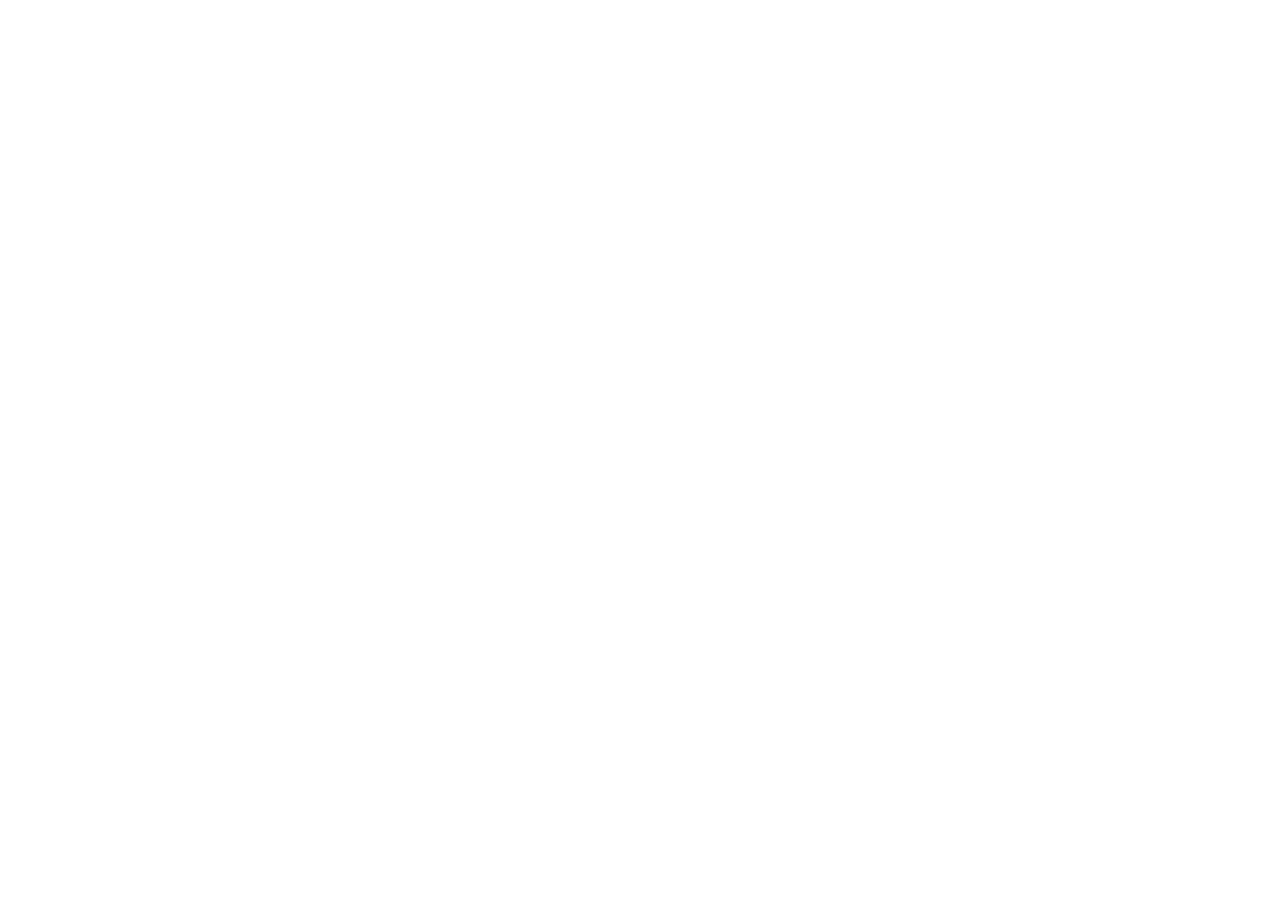
==== index.html @ 36f2eb3d "Added base html and css files." ====
<!DOCTYPE html>
<html lang="en">
  <head>
    <meta charset="UTF-8" />
    <meta name="viewport" content="width=device-width, initial-scale=1.0" />
    <meta http-equiv="X-UA-Compatible" content="ie=edge" />
    <link
      rel="stylesheet"
      href="https://stackpath.bootstrapcdn.com/font-awesome/4.7.0/css/font-awesome.min.css"
    />
    <link rel="stylesheet" href="style.css" />
    <title>Sk8er Heads</title>
  </head>
  <body></body>
</html>
---- style.css ----
html {
  box-sizing: border-box;
}

*,
*::after,
*::before {
  box-sizing: inherit;
}
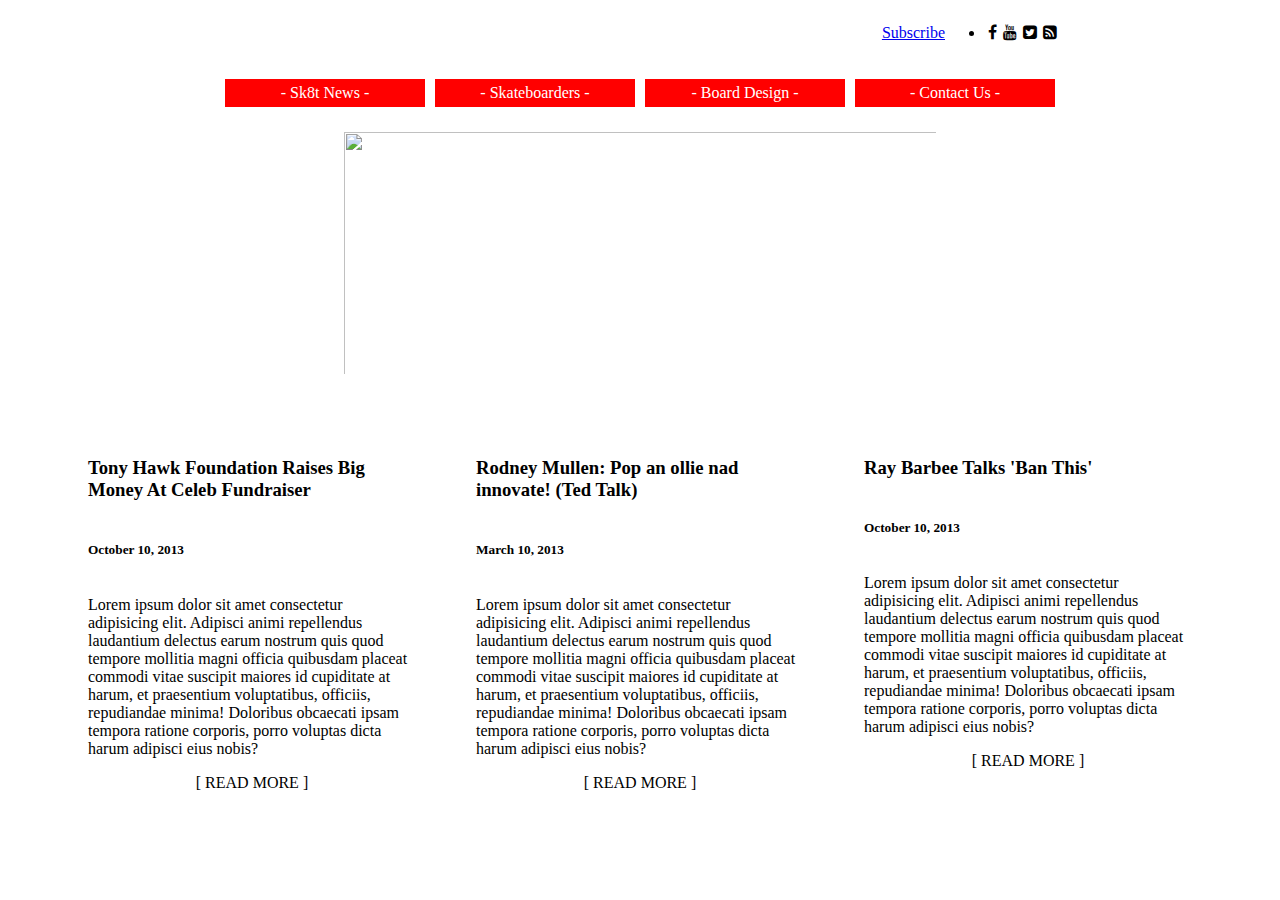
==== commit 8082f5ff: "added content up to blog posts and added styles for added content" ====
--- a/index.html
+++ b/index.html
@@ -11,5 +11,79 @@
     <link rel="stylesheet" href="style.css" />
     <title>Sk8er Heads</title>
   </head>
-  <body></body>
+  <body>
+    <article class="content">
+      <header id="page-top-head">
+        <div id="icon-menu">
+          <a href="#">Subscribe</a>
+          <ul>
+            <li></li>
+          </ul>
+          <i class="fa fa-facebook-f"></i>
+          <i class="fa fa-youtube"></i>
+          <i class="fa fa-twitter-square"></i>
+          <i class="fa fa-rss-square"></i>
+        </div>
+        <div>
+          <ul id="menu">
+            <li>- Sk8t News -</li>
+            <li>- Skateboarders -</li>
+            <li>- Board Design -</li>
+            <li>- Contact Us -</li>
+          </ul>
+        </div>
+      </header>
+      <section class="main-content">
+        <div class="top-image">
+          <img src="./assets/top-image.png" />
+        </div>
+        <main class="blogs">
+          <section id="blog-section-1">
+            <h3>Tony Hawk Foundation Raises Big Money At Celeb Fundraiser</h3>
+            <h5>October 10, 2013</h5>
+            <p>
+              Lorem ipsum dolor sit amet consectetur adipisicing elit. Adipisci
+              animi repellendus laudantium delectus earum nostrum quis quod
+              tempore mollitia magni officia quibusdam placeat commodi vitae
+              suscipit maiores id cupiditate at harum, et praesentium
+              voluptatibus, officiis, repudiandae minima! Doloribus obcaecati
+              ipsam tempora ratione corporis, porro voluptas dicta harum
+              adipisci eius nobis?
+            </p>
+            <footer>[ READ MORE ]</footer>
+          </section>
+          <section id="blog-section-2">
+            <h3>Rodney Mullen: Pop an ollie nad innovate! (Ted Talk)</h3>
+            <h5>March 10, 2013</h5>
+            <p>
+              Lorem ipsum dolor sit amet consectetur adipisicing elit. Adipisci
+              animi repellendus laudantium delectus earum nostrum quis quod
+              tempore mollitia magni officia quibusdam placeat commodi vitae
+              suscipit maiores id cupiditate at harum, et praesentium
+              voluptatibus, officiis, repudiandae minima! Doloribus obcaecati
+              ipsam tempora ratione corporis, porro voluptas dicta harum
+              adipisci eius nobis?
+            </p>
+            <footer>[ READ MORE ]</footer>
+          </section>
+          <section id="blog-section-3">
+            <h3>Ray Barbee Talks 'Ban This'</h3>
+
+            <h5>October 10, 2013</h5>
+
+            <p>
+              Lorem ipsum dolor sit amet consectetur adipisicing elit. Adipisci
+              animi repellendus laudantium delectus earum nostrum quis quod
+              tempore mollitia magni officia quibusdam placeat commodi vitae
+              suscipit maiores id cupiditate at harum, et praesentium
+              voluptatibus, officiis, repudiandae minima! Doloribus obcaecati
+              ipsam tempora ratione corporis, porro voluptas dicta harum
+              adipisci eius nobis?
+            </p>
+            <footer>[ READ MORE ]</footer>
+          </section>
+        </main>
+      </section>
+    </article>
+  </body>
 </html>
--- a/style.css
+++ b/style.css
@@ -1,5 +1,6 @@
 html {
   box-sizing: border-box;
+  background-image: url("./assets/bg.jpg");
 }
 
 *,
@@ -7,3 +8,89 @@
 *::before {
   box-sizing: inherit;
 }
+
+.content {
+  display: flex;
+  width: 100%;
+  flex-wrap: wrap;
+}
+
+#page-top-head {
+  margin-left: auto;
+  margin-right: auto;
+}
+
+#page-top-head #menu {
+  display: flex;
+  list-style: none;
+  flex-direction: row;
+}
+
+#icon-menu {
+  display: flex;
+  justify-content: flex-end;
+  align-items: baseline;
+}
+
+#menu {
+  color: white;
+  display: flex;
+  flex-direction: row;
+  padding: 0;
+  list-style: none;
+  justify-content: space-around;
+}
+
+#menu li {
+  width: 200px;
+  padding: 5px;
+  margin: 5px;
+  background: red;
+  text-align: center;
+}
+
+i {
+  padding: 3px;
+}
+
+.main-content {
+  margin-left: auto;
+  margin-right: auto;
+}
+
+.main-content div > img {
+  /* position: absolute; */
+  top: 150px;
+  right: 500px;
+  width: 600px;
+  height: 250px;
+  border: 4px white solid;
+}
+
+.top-image {
+  display: flex;
+  justify-content: center;
+  align-items: center;
+}
+
+.blogs {
+  padding: 50px;
+  display: flex;
+  width: 100%;
+  justify-content: space-between;
+}
+
+.blogs section {
+  height: 100%;
+  display: flex;
+  margin: 10px;
+  padding-left: 20px;
+  padding-right: 20px;
+  background: white;
+  flex-direction: column;
+  text-align: left;
+}
+
+.blogs footer {
+  text-align: center;
+}
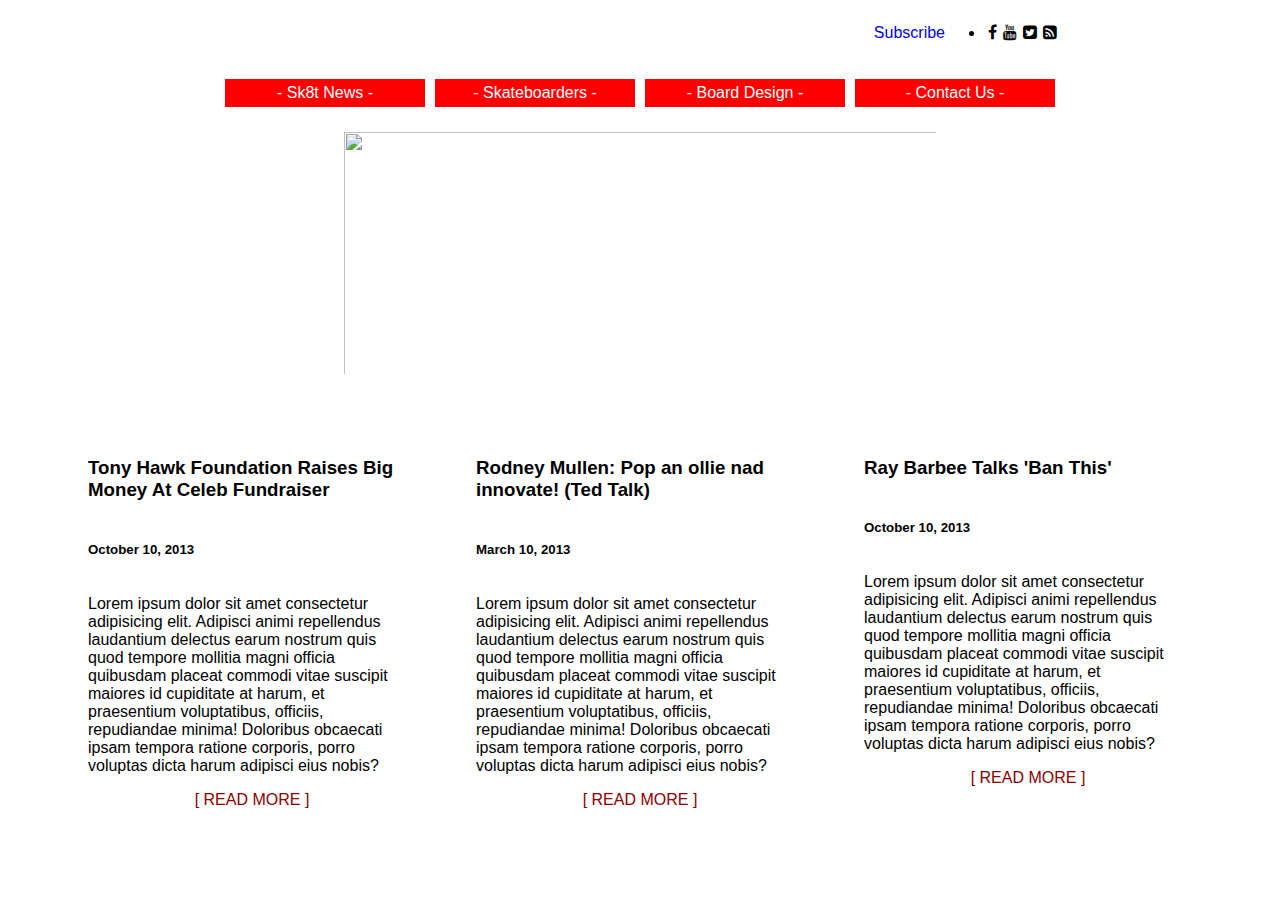
==== commit 5a960256: "added font family and anchor to footer" ====
--- a/index.html
+++ b/index.html
@@ -50,7 +50,7 @@
               ipsam tempora ratione corporis, porro voluptas dicta harum
               adipisci eius nobis?
             </p>
-            <footer>[ READ MORE ]</footer>
+            <a href="#"><footer>[ READ MORE ]</footer></a>
           </section>
           <section id="blog-section-2">
             <h3>Rodney Mullen: Pop an ollie nad innovate! (Ted Talk)</h3>
@@ -64,7 +64,7 @@
               ipsam tempora ratione corporis, porro voluptas dicta harum
               adipisci eius nobis?
             </p>
-            <footer>[ READ MORE ]</footer>
+            <a href="#"><footer>[ READ MORE ]</footer></a>
           </section>
           <section id="blog-section-3">
             <h3>Ray Barbee Talks 'Ban This'</h3>
@@ -80,7 +80,7 @@
               ipsam tempora ratione corporis, porro voluptas dicta harum
               adipisci eius nobis?
             </p>
-            <footer>[ READ MORE ]</footer>
+            <a href="#"><footer>[ READ MORE ]</footer></a>
           </section>
         </main>
       </section>
--- a/style.css
+++ b/style.css
@@ -1,6 +1,7 @@
 html {
   box-sizing: border-box;
   background-image: url("./assets/bg.jpg");
+  font-family: Arial, Helvetica, sans-serif;
 }
 
 *,
@@ -84,6 +85,7 @@
   height: 100%;
   display: flex;
   margin: 10px;
+  padding-bottom: 10px;
   padding-left: 20px;
   padding-right: 20px;
   background: white;
@@ -93,4 +95,9 @@
 
 .blogs footer {
   text-align: center;
+  color: darkred;
 }
+
+a {
+  text-decoration: none;
+}
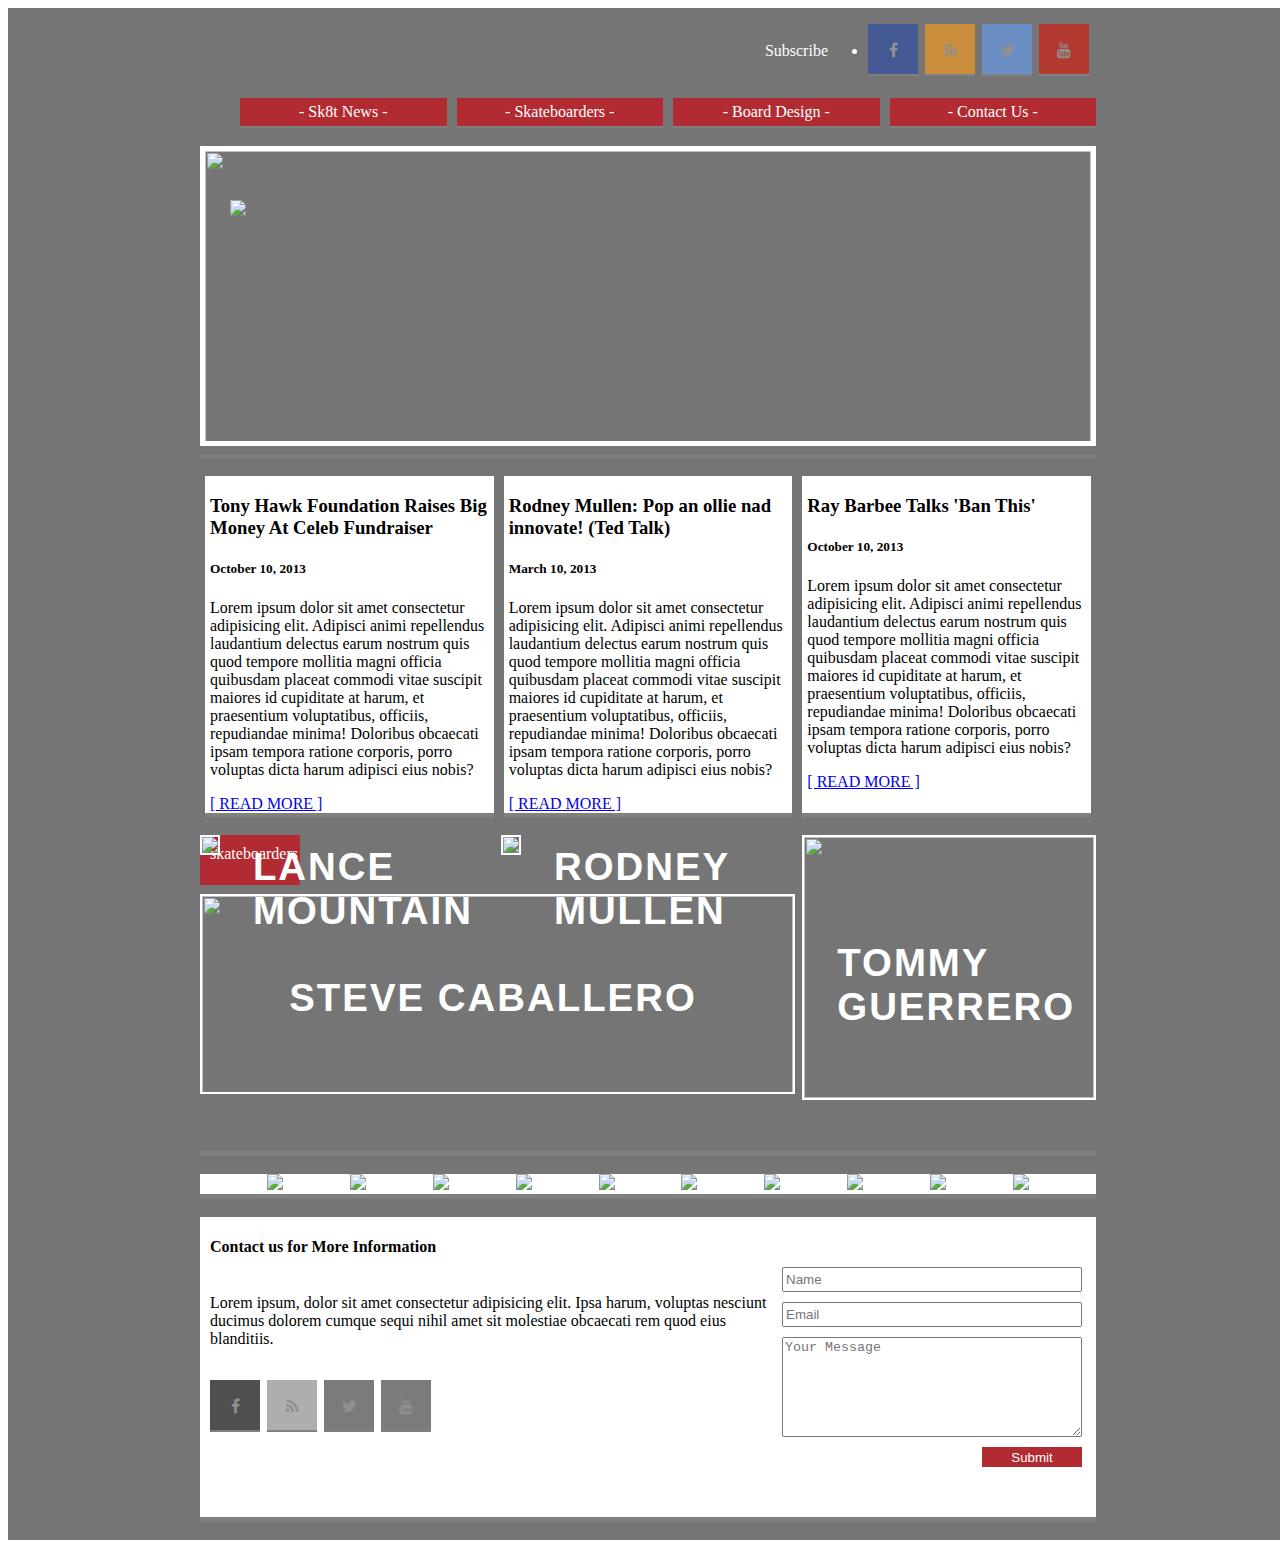
==== commit bfe72296: "removed original index and style and replaced with new ones" ====
--- a/index.html
+++ b/index.html
@@ -4,85 +4,239 @@
     <meta charset="UTF-8" />
     <meta name="viewport" content="width=device-width, initial-scale=1.0" />
     <meta http-equiv="X-UA-Compatible" content="ie=edge" />
+    <link rel="stylesheet" href="style.css" />
     <link
       rel="stylesheet"
       href="https://stackpath.bootstrapcdn.com/font-awesome/4.7.0/css/font-awesome.min.css"
     />
-    <link rel="stylesheet" href="style.css" />
-    <title>Sk8er Heads</title>
+    <title>Sk8 Site</title>
   </head>
   <body>
-    <article class="content">
-      <header id="page-top-head">
-        <div id="icon-menu">
-          <a href="#">Subscribe</a>
-          <ul>
-            <li></li>
+    <article class="wrapper">
+      <section class="header">
+        <div class="header-wrapper">
+          <div class="cta">
+            <ul>
+              <li class="subscribe">Subscribe</li>
+            </ul>
+            <ul>
+              <li></li>
+            </ul>
+          </div>
+          <div class="menu-social">
+            <ul>
+              <li class="bottom-border">
+                <i class="fa fa-facebook-f"></i>
+              </li>
+
+              <li class="bottom-border">
+                <i class="fa fa-rss"></i>
+              </li>
+              <li class="bottom-border">
+                <i class="fa fa-twitter"></i>
+              </li>
+
+              <li class="bottom-border">
+                <i class="fa fa-youtube"></i>
+              </li>
+            </ul>
+          </div>
+        </div>
+        <div class="menu">
+          <ul id="menu">
+            <li class="bottom-border">- Sk8t News -</li>
+            <li class="bottom-border">- Skateboarders -</li>
+            <li class="bottom-border">- Board Design -</li>
+            <li class="bottom-border">- Contact Us -</li>
           </ul>
-          <i class="fa fa-facebook-f"></i>
-          <i class="fa fa-youtube"></i>
-          <i class="fa fa-twitter-square"></i>
-          <i class="fa fa-rss-square"></i>
-        </div>
-        <div>
-          <ul id="menu">
-            <li>- Sk8t News -</li>
-            <li>- Skateboarders -</li>
-            <li>- Board Design -</li>
-            <li>- Contact Us -</li>
-          </ul>
-        </div>
-      </header>
-      <section class="main-content">
-        <div class="top-image">
-          <img src="./assets/top-image.png" />
-        </div>
-        <main class="blogs">
-          <section id="blog-section-1">
-            <h3>Tony Hawk Foundation Raises Big Money At Celeb Fundraiser</h3>
-            <h5>October 10, 2013</h5>
-            <p>
-              Lorem ipsum dolor sit amet consectetur adipisicing elit. Adipisci
-              animi repellendus laudantium delectus earum nostrum quis quod
-              tempore mollitia magni officia quibusdam placeat commodi vitae
-              suscipit maiores id cupiditate at harum, et praesentium
-              voluptatibus, officiis, repudiandae minima! Doloribus obcaecati
-              ipsam tempora ratione corporis, porro voluptas dicta harum
-              adipisci eius nobis?
-            </p>
-            <a href="#"><footer>[ READ MORE ]</footer></a>
-          </section>
-          <section id="blog-section-2">
-            <h3>Rodney Mullen: Pop an ollie nad innovate! (Ted Talk)</h3>
-            <h5>March 10, 2013</h5>
-            <p>
-              Lorem ipsum dolor sit amet consectetur adipisicing elit. Adipisci
-              animi repellendus laudantium delectus earum nostrum quis quod
-              tempore mollitia magni officia quibusdam placeat commodi vitae
-              suscipit maiores id cupiditate at harum, et praesentium
-              voluptatibus, officiis, repudiandae minima! Doloribus obcaecati
-              ipsam tempora ratione corporis, porro voluptas dicta harum
-              adipisci eius nobis?
-            </p>
-            <a href="#"><footer>[ READ MORE ]</footer></a>
-          </section>
-          <section id="blog-section-3">
-            <h3>Ray Barbee Talks 'Ban This'</h3>
-
-            <h5>October 10, 2013</h5>
-
-            <p>
-              Lorem ipsum dolor sit amet consectetur adipisicing elit. Adipisci
-              animi repellendus laudantium delectus earum nostrum quis quod
-              tempore mollitia magni officia quibusdam placeat commodi vitae
-              suscipit maiores id cupiditate at harum, et praesentium
-              voluptatibus, officiis, repudiandae minima! Doloribus obcaecati
-              ipsam tempora ratione corporis, porro voluptas dicta harum
-              adipisci eius nobis?
-            </p>
-            <a href="#"><footer>[ READ MORE ]</footer></a>
-          </section>
-        </main>
+        </div>
+      </section>
+
+      <section class="jumbotron">
+        <img src="./assets/top-image.png" />
+        <div class="logo">
+          <img src="./assets/peralta-logo.png" />
+        </div>
+      </section>
+
+      <section class="callouts">
+        <div class="callout-1">
+          <h3>Tony Hawk Foundation Raises Big Money At Celeb Fundraiser</h3>
+          <h5>October 10, 2013</h5>
+          <p>
+            Lorem ipsum dolor sit amet consectetur adipisicing elit. Adipisci
+            animi repellendus laudantium delectus earum nostrum quis quod
+            tempore mollitia magni officia quibusdam placeat commodi vitae
+            suscipit maiores id cupiditate at harum, et praesentium
+            voluptatibus, officiis, repudiandae minima! Doloribus obcaecati
+            ipsam tempora ratione corporis, porro voluptas dicta harum adipisci
+            eius nobis?
+          </p>
+          <a href="#"><footer>[ READ MORE ]</footer></a>
+        </div>
+        <div class="callout-2">
+          <h3>Rodney Mullen: Pop an ollie nad innovate! (Ted Talk)</h3>
+          <h5>March 10, 2013</h5>
+          <p>
+            Lorem ipsum dolor sit amet consectetur adipisicing elit. Adipisci
+            animi repellendus laudantium delectus earum nostrum quis quod
+            tempore mollitia magni officia quibusdam placeat commodi vitae
+            suscipit maiores id cupiditate at harum, et praesentium
+            voluptatibus, officiis, repudiandae minima! Doloribus obcaecati
+            ipsam tempora ratione corporis, porro voluptas dicta harum adipisci
+            eius nobis?
+          </p>
+          <a href="#"><footer>[ READ MORE ]</footer></a>
+        </div>
+        <div class="callout-3">
+          <h3>Ray Barbee Talks 'Ban This'</h3>
+
+          <h5>October 10, 2013</h5>
+
+          <p>
+            Lorem ipsum dolor sit amet consectetur adipisicing elit. Adipisci
+            animi repellendus laudantium delectus earum nostrum quis quod
+            tempore mollitia magni officia quibusdam placeat commodi vitae
+            suscipit maiores id cupiditate at harum, et praesentium
+            voluptatibus, officiis, repudiandae minima! Doloribus obcaecati
+            ipsam tempora ratione corporis, porro voluptas dicta harum adipisci
+            eius nobis?
+          </p>
+          <a href="#"><footer>[ READ MORE ]</footer></a>
+        </div>
+      </section>
+
+      <!-- <section class="gallery">
+        <ul class="column-1">
+          <li id="lance-mountain">
+            <img src="./assets/sk8er-4.png" />
+          </li>
+          <li id="rodney-mullen">
+            <img src="./assets/sk8er-3.png" />
+          </li>
+          <li id="steve-caballero">
+            <img src="./assets/sk8er-1.png" />
+          </li>
+        </ul>
+        <ul class="column-2">
+          <li id="tommy-guerrero">
+            <img src="./assets/sk8er-2.png" />
+          </li>
+        </ul>
+      </section> -->
+
+      <section class="gallery">
+        <ul class="column-1 border-bottom">
+          <li id="lance-mountain">
+            <img src="./assets/sk8er-4.png" />
+          </li>
+          <li id="rodney-mullen">
+            <img src="./assets/sk8er-3.png" />
+          </li>
+          <li id="steve-caballero">
+            <img src="./assets/sk8er-1.png" />
+          </li>
+          <li id="tommy-guerrero">
+            <img src="./assets/sk8er-2.png" />
+          </li>
+        </ul>
+      </section>
+
+      <section class="board-gallery">
+        <div id="panda-board">
+          <img src="./assets/sk8-3.png" />
+        </div>
+
+        <div id="monkey-board">
+          <img src="./assets/sk8-4.png" />
+        </div>
+
+        <div id="message-board">
+          <img src="./assets/sk8-5.png" />
+        </div>
+
+        <div id="good-mood-board">
+          <img src="./assets/sk8-6.png" />
+        </div>
+
+        <div id="hungover-board">
+          <img src="./assets/sk8-7.png" />
+        </div>
+
+        <div id="shecks-board">
+          <img src="./assets/sk8-8.png" />
+        </div>
+
+        <div id="jesus-fernandez-board">
+          <img src="./assets/sk8-9.png" />
+        </div>
+
+        <div id="rob-dyrdek-board">
+          <img src="./assets/sk8-10.png" />
+        </div>
+
+        <div id="elephant-board">
+          <img src="./assets/sk8-2.png" />
+        </div>
+
+        <div id="green-skull-board">
+          <img src="./assets/sk8-1.png" />
+        </div>
+      </section>
+
+      <section class="bottom-container">
+        <div class="contact-details">
+          <h4>Contact us for More Information</h4>
+
+          <p>
+            Lorem ipsum, dolor sit amet consectetur adipisicing elit. Ipsa
+            harum, voluptas nesciunt ducimus dolorem cumque sequi nihil amet sit
+            molestiae obcaecati rem quod eius blanditiis.
+          </p>
+          <div class="menu-social">
+            <ul>
+              <li class="bottom-border">
+                <i class="fa fa-facebook-f"></i>
+              </li>
+
+              <li class="bottom-border">
+                <i class="fa fa-rss"></i>
+              </li>
+              <li class="bottom-border">
+                <i class="fa fa-twitter"></i>
+              </li>
+
+              <li class="bottom-border">
+                <i class="fa fa-youtube"></i>
+              </li>
+            </ul>
+          </div>
+        </div>
+
+        <div class="contact-form">
+          <form>
+            <fieldset>
+              <label for="name"></label>
+              <input id="name" name="name" type="text" placeholder="Name" />
+
+              <label for="email_address"></label>
+              <input
+                id="email_address"
+                type="email"
+                name="email_address"
+                placeholder="Email"
+              />
+
+              <label for="comments"></label>
+              <textarea
+                id="comments"
+                name="comments"
+                placeholder="Your Message"
+              ></textarea>
+              <button type="submit">Submit</button>
+            </fieldset>
+          </form>
+        </div>
       </section>
     </article>
   </body>
--- a/style.css
+++ b/style.css
@@ -1,7 +1,8 @@
+/* ------------------ Whole-Page ------------------ */
+
 html {
   box-sizing: border-box;
-  background-image: url("./assets/bg.jpg");
-  font-family: Arial, Helvetica, sans-serif;
+  width: 100%;
 }
 
 *,
@@ -10,94 +11,418 @@
   box-sizing: inherit;
 }
 
-.content {
-  display: flex;
-  width: 100%;
+body {
+  height: 100%;
+  width: 100%;
+  box-shadow: inset 0 0 0 2200px rgba(0, 0, 0, 0.543);
+  background-image: url("./assets/bg.jpg");
+  background-size: cover;
+}
+
+.bottom-border {
+  border-bottom: 2px grey inset;
+}
+
+section {
+  margin-bottom: 18px;
+}
+
+/* ------------------ Whole-Page ------------------ */
+
+/* ------------------ Content-Wrapper ------------------ */
+
+.wrapper {
+  display: flex;
+  flex-direction: column;
+  margin: 0 auto;
+  /* width: 1000px; */
+  width: 70%;
+  min-height: 100vh;
+  /* height: 2000px; */
+
   flex-wrap: wrap;
 }
 
-#page-top-head {
-  margin-left: auto;
-  margin-right: auto;
-}
-
-#page-top-head #menu {
-  display: flex;
+/* ------------------ Content-Wrapper ------------------ */
+
+/* ------------------ Header ------------------ */
+
+.header {
+  color: white;
+  display: grid;
+  grid-template-rows: repeat(2, 1fr);
+  justify-items: end;
+  margin-bottom: 10px;
+  width: 100%;
+  margin-bottom: -10px;
+}
+
+/* .menu-social ul {
+  display: grid;
+  grid-template-columns: repeat(4, 0.5fr);
   list-style: none;
+  gap: 8px;
+  padding: 0;
+} */
+
+.menu-social ul {
+  display: flex;
   flex-direction: row;
-}
-
-#icon-menu {
-  display: flex;
+  align-items: center;
+  list-style: none;
+  padding: 0;
+}
+
+.menu-social li {
+  margin-right: 7px;
+}
+
+i {
+  padding-top: 18px;
+  text-align: center;
+  color: rgb(144, 144, 144);
+  /* padding: 20px; */
+  height: 50px;
+  width: 50px;
+}
+
+.fa-facebook-f {
+  background-color: rgb(69, 89, 149);
+}
+
+.fa-youtube {
+  background-color: rgb(179, 57, 49);
+}
+
+.fa-twitter {
+  background-color: rgb(107, 142, 197);
+}
+
+.fa-rss {
+  background-color: rgb(203, 142, 60);
+}
+
+.subscribe {
+  list-style: none;
+}
+
+/* .header-wrapper {
+  display: grid;
+  grid-template-columns: repeat(2, 0.2fr);
+  justify-items: start;
+  border: 5px blue solid;
+  margin-left: 750px;
+} */
+
+.header-wrapper {
+  display: flex;
+  flex-direction: row;
+  align-items: baseline;
+  margin-bottom: -10px;
+}
+
+.menu {
+  display: block;
+  color: white;
+  width: 100%;
+}
+
+.menu ul {
+  display: grid;
+  /* margin-right: 70px;
+  margin-left: 50px; */
+  grid-template-columns: repeat(4, 1fr);
+  list-style: none;
+  gap: 10px;
+  padding: none;
+}
+
+.menu li {
+  text-align: center;
+  background: rgb(178, 43, 50);
+  padding: 5px;
+}
+
+/* ------------------ Header ------------------ */
+
+/* ------------------ Jumbotron ------------------ */
+
+.jumbotron {
+  border-bottom: 3px grey inset;
+  height: auto;
+  width: 100;
+}
+.jumbotron > img {
+  position: relative;
+  border: 5px white solid;
+  height: 300px;
+  width: 100%;
+}
+
+.jumbotron div img {
+  display: block;
+  max-width: 350px;
+  max-height: 200px;
+  width: auto;
+  height: auto;
+}
+
+.logo {
+  position: absolute;
+  top: 200px;
+  padding-left: 30px;
+}
+
+/* ------------------ Jumbotron ------------------ */
+
+/* ------------------ Callouts ------------------ */
+
+.cta {
+  display: flex;
+  flex-direction: row;
   justify-content: flex-end;
-  align-items: baseline;
-}
-
-#menu {
-  color: white;
+}
+
+.cta ul {
+  justify-content: flex-end;
+  grid-template-columns: repeat(2, 1fr);
+}
+
+.callouts {
   display: flex;
   flex-direction: row;
+}
+
+.callouts div {
+  /* display: flex;
+  flex-direction: column;
+  justify-content: center; */
+  background: white;
+  border-bottom: 4px grey inset;
+  margin: 0 5px;
+  padding-left: 5px;
+  padding-right: 5px;
+}
+
+/* ------------------ Callouts ------------------ */
+
+/* ------------------ Gallery ------------------ */
+
+.gallery {
+  display: flex;
+  width: 100%;
+  height: 100%;
+  border-bottom: 5px grey inset;
+  position: relative;
+}
+
+#lance-mountain {
+  grid-area: lance-mountain;
+  position: relative;
+}
+
+#lance-mountain::before {
+  position: absolute;
+  top: 20%;
+  bottom: 20%;
+  left: 18%;
+  letter-spacing: 2px;
+  font-family: Helvetica, sans-serif;
+  font-weight: bold;
+  color: white;
+  text-transform: uppercase;
+  content: "Lance Mountain";
+  font-size: 2.4rem;
+}
+
+#rodney-mullen {
+  grid-area: rodney-mullen;
+  position: relative;
+}
+
+#rodney-mullen::before {
+  position: absolute;
+  top: 20%;
+  bottom: 20%;
+  left: 18%;
+  letter-spacing: 2px;
+  font-family: Helvetica, sans-serif;
+  font-weight: bolder;
+  color: white;
+  text-transform: uppercase;
+  content: "Rodney Mullen";
+  font-size: 2.4rem;
+}
+
+#tommy-guerrero {
+  grid-area: tommy-guerrero;
+  position: relative;
+}
+
+#tommy-guerrero img {
+  height: 100%;
+  width: 100%;
+}
+
+#tommy-guerrero::before {
+  position: absolute;
+  top: 40%;
+  left: 12%;
+  letter-spacing: 2px;
+  font-family: Helvetica, sans-serif;
+  font-weight: bolder;
+  color: white;
+  text-transform: uppercase;
+  content: "Tommy Guerrero";
+  font-size: 2.4rem;
+}
+
+#steve-caballero {
+  grid-area: steve-caballero;
+  position: relative;
+}
+
+#steve-caballero img {
+  height: 200px;
+}
+
+#steve-caballero::before {
+  position: absolute;
+  top: 40%;
+  left: 15%;
+  letter-spacing: 2px;
+  font-family: Helvetica, sans-serif;
+  font-weight: bolder;
+  color: white;
+  text-transform: uppercase;
+  content: "Steve Caballero";
+  font-size: 2.4rem;
+}
+
+.gallery .column-1 {
+  width: 100%;
+  display: grid;
+  grid-template-columns: repeat(3, 1fr);
+  grid-template-rows: repeat(2, 0.5fr);
+  gap: 7px;
+  grid-template-areas:
+    "lance-mountain rodney-mullen tommy-guerrero "
+    "steve-caballero steve-caballero tommy-guerrero";
+}
+
+.gallery li {
+}
+
+/* .gallery .column-2 {
+  grid-template-columns: 1fr;
+  width: 25%;
+  border: purple 5px solid;
+} */
+
+.gallery ul {
+  list-style: none;
   padding: 0;
-  list-style: none;
+  margin: 0;
+}
+
+.gallery img {
+  /* display: flex; */
+  border: 2px white solid;
+  width: 100%;
+  /* height: 100%; */
+}
+
+.gallery::before {
+  text-align: center;
+  content: "skateboarders";
+  width: 100px;
+  height: 50px;
+  color: white;
+  padding: 10px;
+  background-color: rgb(178, 43, 50);
+  position: absolute;
+}
+/* ------------------ Gallery ------------------ */
+
+/* ------------------ Board-Gallery ------------------ */
+
+.board-gallery {
+  background: white;
+  width: 100%;
+  border-bottom: 5px grey inset;
+  display: flex;
+  justify-content: space-evenly;
+}
+
+/* ------------------ Board-Gallery ------------------ */
+
+/* ------------------ Contact ------------------ */
+
+.bottom-container {
+  background: white;
+  width: 100%;
+  display: flex;
   justify-content: space-around;
-}
-
-#menu li {
-  width: 200px;
-  padding: 5px;
-  margin: 5px;
-  background: red;
-  text-align: center;
-}
-
-i {
-  padding: 3px;
-}
-
-.main-content {
-  margin-left: auto;
-  margin-right: auto;
-}
-
-.main-content div > img {
-  /* position: absolute; */
-  top: 150px;
-  right: 500px;
-  width: 600px;
-  height: 250px;
-  border: 4px white solid;
-}
-
-.top-image {
-  display: flex;
-  justify-content: center;
-  align-items: center;
-}
-
-.blogs {
-  padding: 50px;
-  display: flex;
-  width: 100%;
-  justify-content: space-between;
-}
-
-.blogs section {
-  height: 100%;
-  display: flex;
-  margin: 10px;
-  padding-bottom: 10px;
-  padding-left: 20px;
-  padding-right: 20px;
-  background: white;
+  border-bottom: 5px grey inset;
+}
+
+.contact-form input {
+  width: 300px;
+  height: 25px;
+}
+
+.contact-form textarea {
+  height: 100px;
+  width: 300px;
+}
+
+fieldset {
+  border: none;
+}
+
+.contact-form fieldset {
+  padding-top: 50px;
+  height: 300px;
+  width: 100%;
+  display: flex;
   flex-direction: column;
-  text-align: left;
-}
-
-.blogs footer {
-  text-align: center;
-  color: darkred;
-}
-
-a {
-  text-decoration: none;
-}
+}
+
+button {
+  margin-left: 200px;
+  background-color: rgb(178, 43, 50);
+  color: white;
+  border: none;
+  height: 20px;
+  width: 100px;
+}
+
+fieldset input,
+fieldset textarea {
+  margin-bottom: 10px;
+}
+
+.contact-details {
+  /* width: 70%; */
+  display: flex;
+  padding-left: 10px;
+  align-items: flex-start;
+  flex-direction: column;
+}
+
+.contact-details .menu-social .fa-facebook-f {
+  background-color: rgb(79, 79, 79);
+}
+
+.contact-details .menu-social .fa-rss {
+  background-color: rgb(174, 174, 174);
+}
+
+.contact-details .menu-social .fa-youtube {
+  background-color: rgb(123, 123, 123);
+}
+
+.contact-details .menu-social .fa-twitter {
+  background-color: rgb(123, 123, 123);
+}
+/* ------------------ Contact ------------------ */
